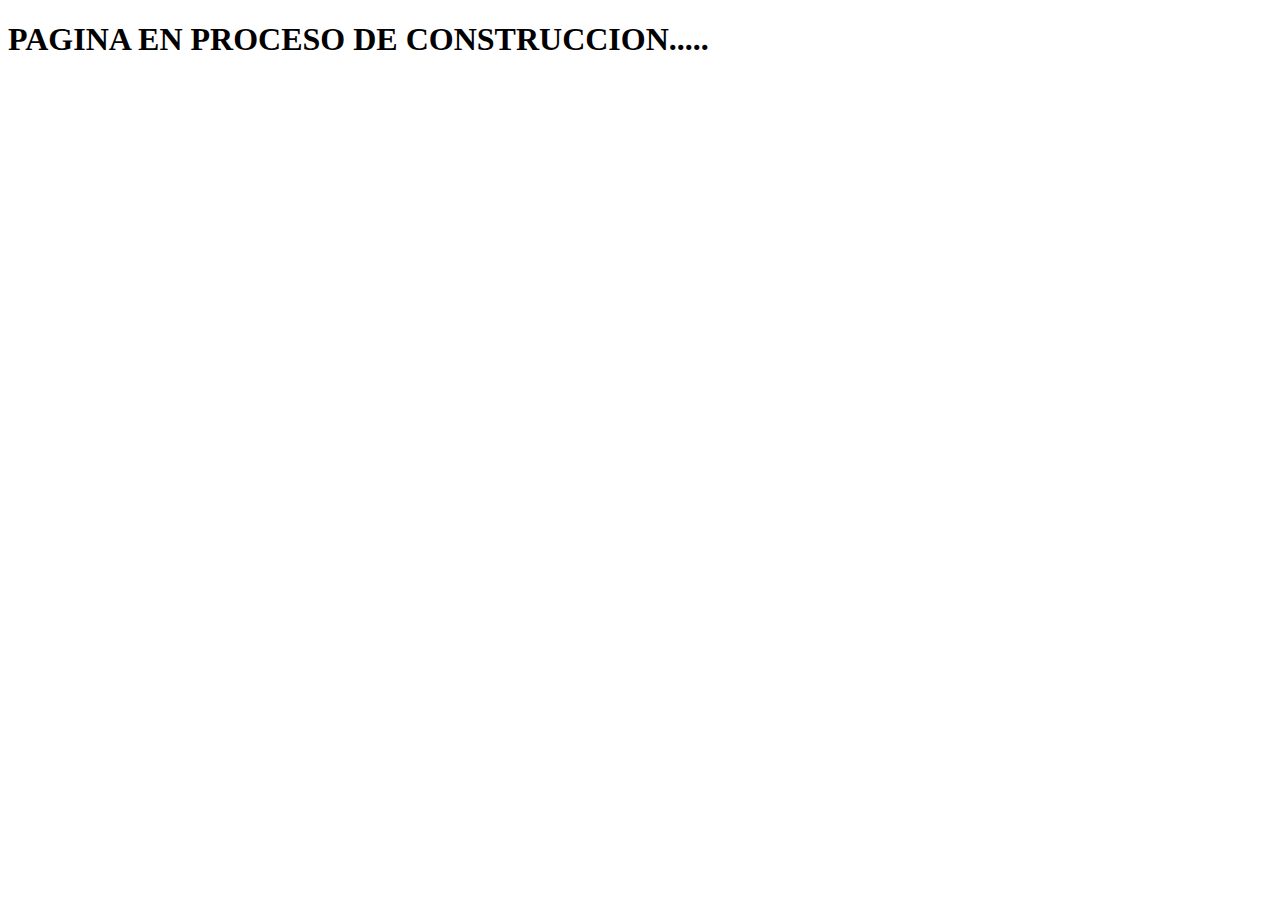
==== resultado.html @ 346f228c "Add files via upload" ====
<!DOCTYPE html>
<html lang="en" dir="ltr">
  <head>
    <meta charset="utf-8">
    <title>Pagina WEB</title>
    <link href="https://cdn.jsdelivr.net/npm/bootstrap@5.0.0-beta3/dist/css/bootstrap.min.css" rel="stylesheet" integrity="sha384-eOJMYsd53ii+scO/bJGFsiCZc+5NDVN2yr8+0RDqr0Ql0h+rP48ckxlpbzKgwra6" crossorigin="anonymous">
    <script src="https://cdn.jsdelivr.net/npm/bootstrap@5.0.0-beta3/dist/js/bootstrap.bundle.min.js" integrity="sha384-JEW9xMcG8R+pH31jmWH6WWP0WintQrMb4s7ZOdauHnUtxwoG2vI5DkLtS3qm9Ekf" crossorigin="anonymous"></script>
  </head>
  <body>
    <h1> PAGINA EN PROCESO DE CONSTRUCCION.....</h1>

  </body>
</html>
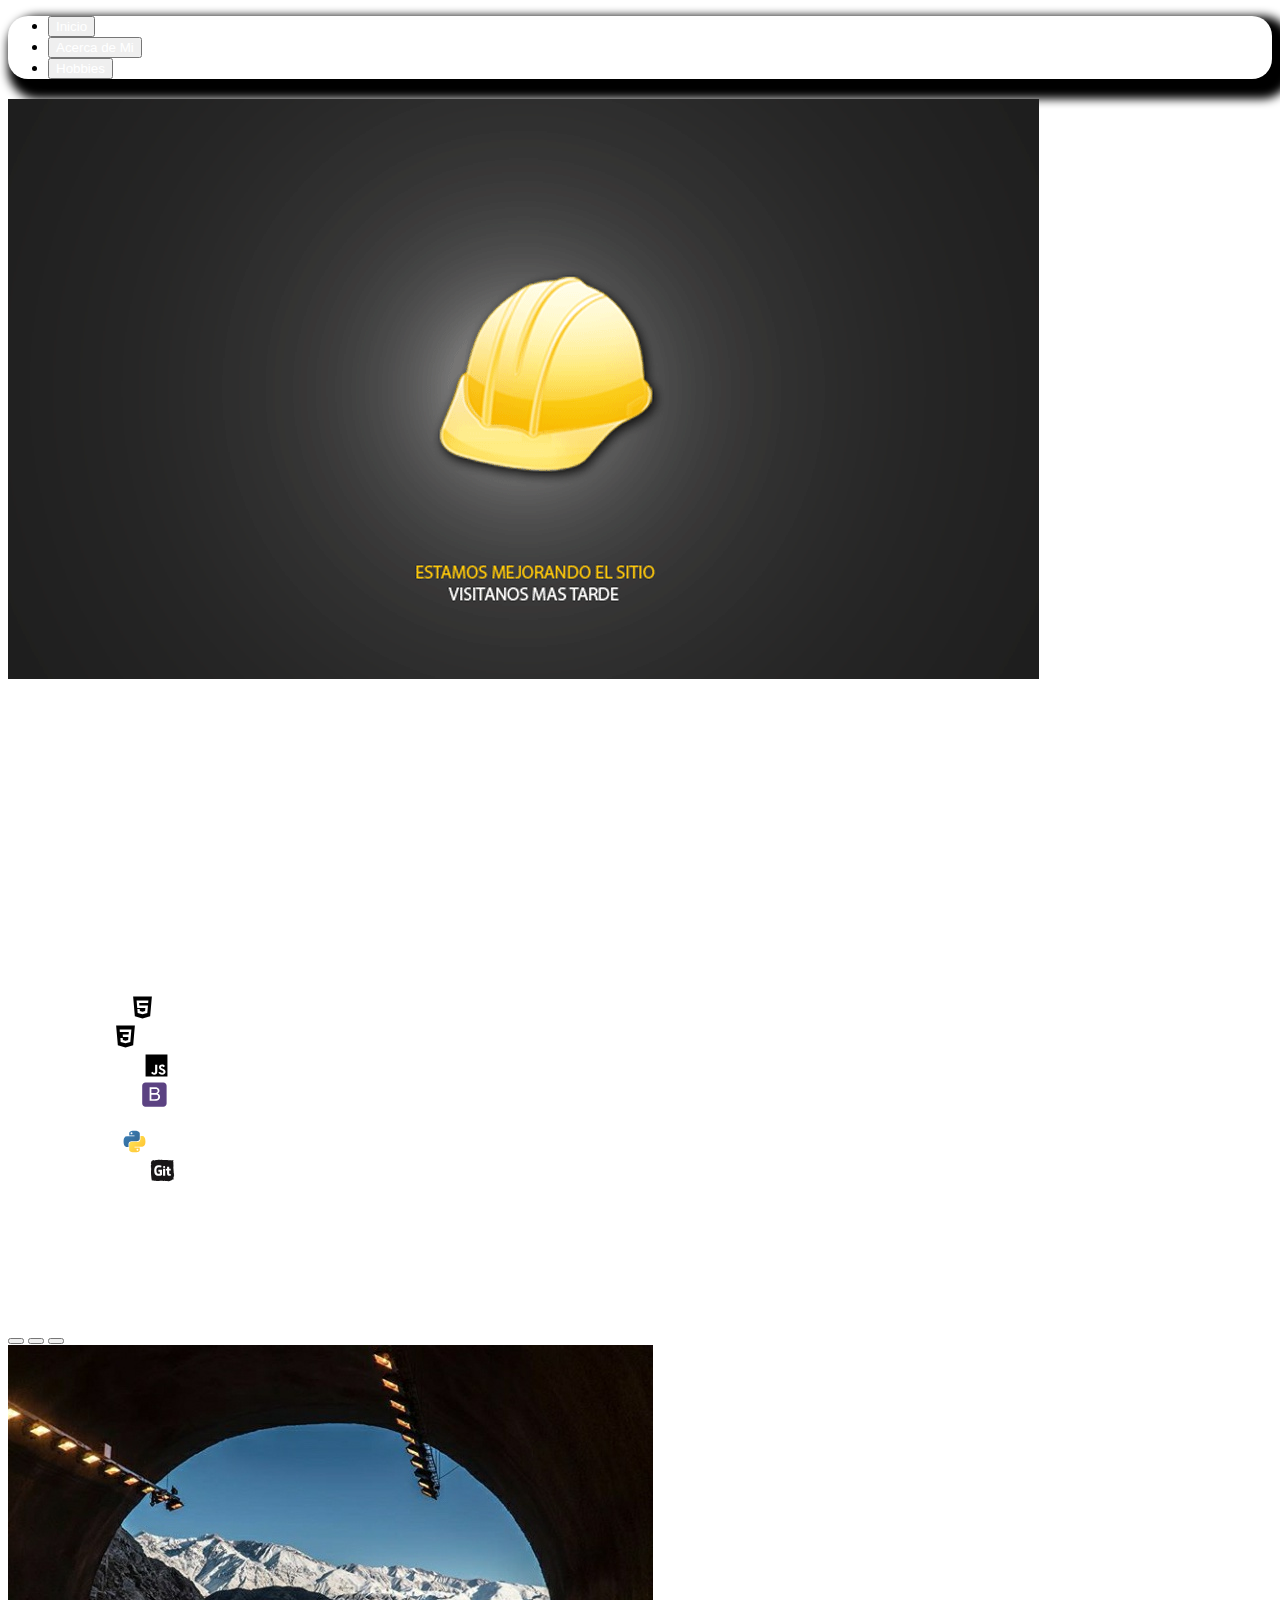
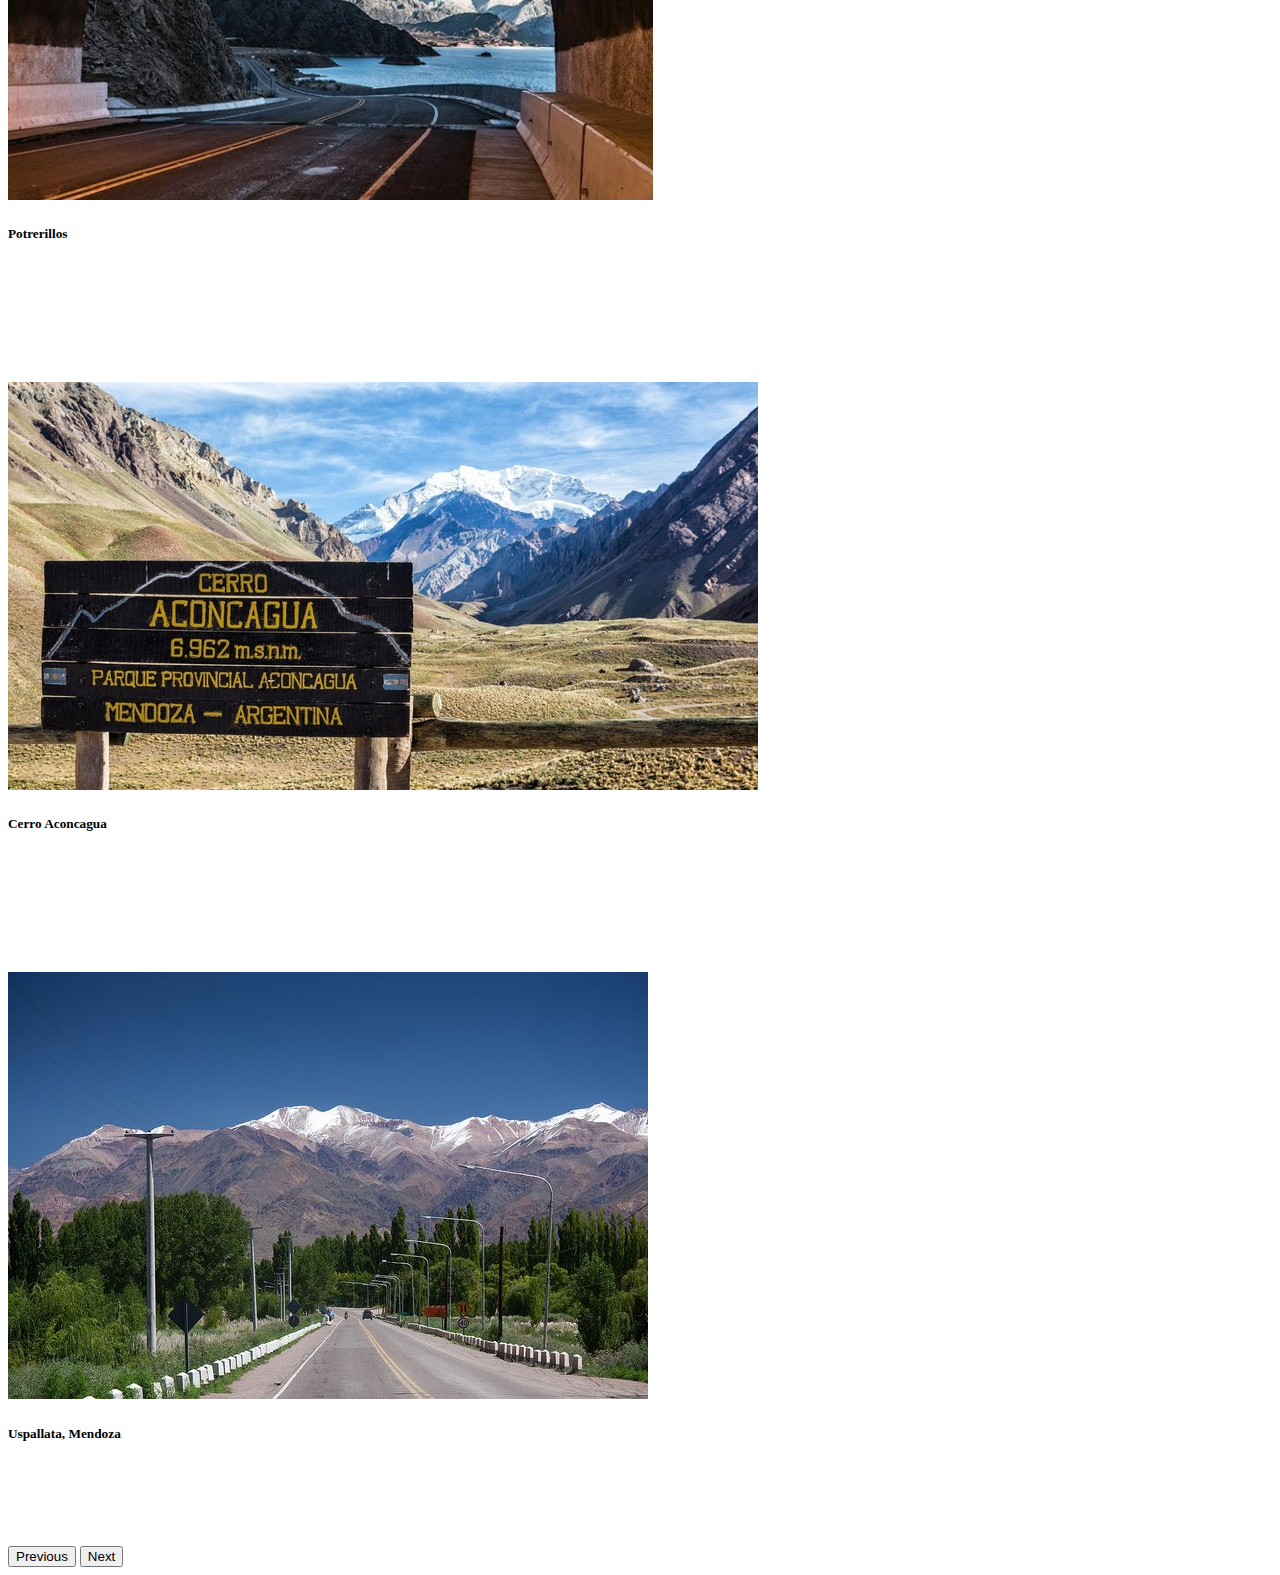
==== commit 950e91ee: "Add files via upload" ====
--- a/resultado.html
+++ b/resultado.html
@@ -3,11 +3,98 @@
   <head>
     <meta charset="utf-8">
     <title>Pagina WEB</title>
+    <link rel="stylesheet" href="css/styles2.css">
     <link href="https://cdn.jsdelivr.net/npm/bootstrap@5.0.0-beta3/dist/css/bootstrap.min.css" rel="stylesheet" integrity="sha384-eOJMYsd53ii+scO/bJGFsiCZc+5NDVN2yr8+0RDqr0Ql0h+rP48ckxlpbzKgwra6" crossorigin="anonymous">
     <script src="https://cdn.jsdelivr.net/npm/bootstrap@5.0.0-beta3/dist/js/bootstrap.bundle.min.js" integrity="sha384-JEW9xMcG8R+pH31jmWH6WWP0WintQrMb4s7ZOdauHnUtxwoG2vI5DkLtS3qm9Ekf" crossorigin="anonymous"></script>
   </head>
   <body>
-    <h1> PAGINA EN PROCESO DE CONSTRUCCION.....</h1>
+    <ul class="nav nav-tabs bg-dark mt-1 ms-3 me-3" id="myTab" role="tablist">
+  <li class="nav-item" role="presentation">
+    <button class="nav-link" id="home-tab" data-bs-toggle="tab" data-bs-target="#home" type="button" role="tab" aria-controls="home" aria-selected="false">Inicio</button>
+  </li>
+  <li class="nav-item" role="presentation">
+    <button class="nav-link" id="profile-tab" data-bs-toggle="tab" data-bs-target="#profile" type="button" role="tab" aria-controls="profile" aria-selected="false">Acerca de Mi</button>
+  </li>
+  <li class="nav-item" role="presentation">
+    <button class="nav-link" id="contact-tab" data-bs-toggle="tab" data-bs-target="#contact" type="button" role="tab" aria-controls="contact" aria-selected="false">Hobbies</button>
+  </li>
+</ul>
+<div class="tab-content" id="myTabContent">
+  <div class="tab-pane fade" id="home" role="tabpanel" aria-labelledby="home-tab">
+    <div class="clearfix">
+      <img src="images/paginaproceso.gif" class="col-md-6 float-md-end me-5 " alt="...">
+      <p>
+        A paragraph of placeholder text. We're using it here to show the use of the clearfix class. We're adding quite a few meaningless phrases here to demonstrate how the columns interact here with the floated image.
+      </p>
+       <p>
+        As you can see the paragraphs gracefully wrap around the floated image. Now imagine how this would look with some actual content in here, rather than just this boring placeholder text that goes on and on, but actually conveys no tangible information at. It simply takes up space and should not really be read.
+      </p>
+       <p>
+        And yet, here you are, still persevering in reading this placeholder text, hoping for some more insights, or some hidden easter egg of content. A joke, perhaps. Unfortunately, there's none of that here.
+      </p>
+    </div>
+
+</div>
+ <div class="tab-pane fade" id="profile" role="tabpanel" aria-labelledby="profile-tab">
+  <p>Hola!, mi nombre es <b>Gabriel Bautista</b> y vivo en la ciudad de <b>Cordoba, Argentina.</b> Naci el 2 de Marzo de 1995, en la ciudad de <b>Buenos Aires</b>. Actualmente estoy estudiando la carrera de <b>Ingenieria en Computacion</b> en la <b>Facultad de Ciencias Exactas, Fisicas y Naturales (UNC).</b>En paralelo a esto, tambien estoy realizando cursos sobre Desarrollo Web y Programacion.</p>
+  <p>Algunas de las disciplinas/skills que manejo son:</p>
+  <ul class="skills">
+    <li>HTML5 <a target="_blank" href="https://es.wikipedia.org/wiki/HTML"> <img src="images/html.svg" alt="logo html" height="25px"></a></li>
+    <li>CSS3 <a target="_blank" href="https://es.wikipedia.org/wiki/Hoja_de_estilos_en_cascada#CSS3">  <img src="images/css3.svg" alt="logo css" height="25px"></a></li>
+    <li>JavaScript <a target="_blank" href="https://es.wikipedia.org/wiki/JavaScript"> <img src="images/js.svg" alt="logo js" height="25px"></a></li>
+    <li>BootStrap <a target="_blank" href="https://es.wikipedia.org/wiki/Bootstrap_(framework)"> <img src="images/bootstrap.svg" alt="logo bt" height="25px"></a></li>
+    <li>SQL/MySQL</li>
+    <li>Python <a target="_blank" href="https://es.wikipedia.org/wiki/Python"> <img src="images/python.svg" alt="logo python" height="25px"></a></li>
+    <li>Git/GitHub <a target="_blank" href="https://es.wikipedia.org/wiki/GitHub"> <img src="images/git.svg" alt="logo git" height="25px"></a></li>
+  </ul>
+</div>
+  <div class="tab-pane fade" id="contact" role="tabpanel" aria-labelledby="contact-tab">
+    <p>Fuera del trabajo, en mis tiempos libres, me gusta salir a pasear y disfrutar de la naturaleza. Tambien me gusta la fotografia, en donde por ahora estoy en una etapa de "aficionado" aun. La idea es ir generando un pequeño portfolio con fotos tomadas por mi, sobre los distintos lugares que he visitado. Poco a poco voy a ir agregando y modificando la estructura de la pagina, hasta dejarla lo mas intuitiva posible. </p>
+    <br>
+    <br>
+    <div id="carouselExampleCaptions" class="carousel slide" data-bs-ride="carousel">
+      <div class="carousel-indicators">
+        <button type="button" data-bs-target="#carouselExampleCaptions" data-bs-slide-to="0" class="active" aria-current="true" aria-label="Slide 1"></button>
+        <button type="button" data-bs-target="#carouselExampleCaptions" data-bs-slide-to="1" aria-label="Slide 2"></button>
+        <button type="button" data-bs-target="#carouselExampleCaptions" data-bs-slide-to="2" aria-label="Slide 3"></button>
+      </div>
+      <div class="carousel-inner">
+        <div class="carousel-item active">
+          <img src="images/potrerillos.jpg" class="rounded mx-auto d-block mt-4 w-50" alt="...">
+          <div class="carousel-caption d-none d-md-block">
+            <h5>Potrerillos</h5>
+            <p class="potrerillos">Potrerillos es una localidad ubicada sobre la cordillera de los Andes, en el Departamento Luján de Cuyo de la provincia de Mendoza, Argentina.
+
+Se encuentra a 69 km de la ciudad de Mendoza (Argentina) y en pleno Corredor Andino se ubica el espejo de agua de Potrerillos, el que actualmente alcanza unas 1500 hectáreas de superficie con 14 km de largo y casi 3 de ancho máximo. La majestuosidad de este marco, sumada a la belleza del paisaje natural, el aire puro, el clima y el ambiente de montaña, redunda en un gran potencial turístico y recreativo a nivel internacional.</p>
+          </div>
+        </div>
+        <div class="carousel-item">
+          <img src="images/aconcagua.jpg" class="rounded mx-auto d-block mt-4 w-50" alt="...">
+          <div class="carousel-caption d-none d-md-block">
+            <h5>Cerro Aconcagua</h5>
+            <p class="aconcagua">El Aconcagua es una montaña ubicada en el departamento Las Heras, en la provincia de Mendoza, en el oeste de la República Argentina. Integra la Cordillera Principal, la cual es un componente de la cordillera de los Andes. Con una altitud de 6962 m s. n. m. (metros sobre el nivel del mar),1​ es el pico más eminente de los hemisferios meridional y occidental, el más alto de la Tierra después del sistema de los Himalayas (Asia) y, por tanto, la cima más elevada en América.</p>
+          </div>
+        </div>
+        <div class="carousel-item">
+          <img src="images/uspallata.jpg" class="rounded mx-auto d-block mt-4 w-50" alt="...">
+          <div class="carousel-caption d-none d-md-block">
+            <h5>Uspallata, Mendoza</h5>
+            <p class="uspallata">Uspallata es una ciudad situada en el departamento Las Heras, provincia de Mendoza, Argentina, surcada por el río Mendoza y los arroyos San Alberto y Uspallata. En el año 2018 los distritos de Las Cuevas, Penitentes y Uspallata fueron fusionados en uno solo llamado en la actualidad "Uspallata y Alta Montaña"..</p>
+          </div>
+        </div>
+      </div>
+      <button class="carousel-control-prev" type="button" data-bs-target="#carouselExampleCaptions" data-bs-slide="prev">
+        <span class="carousel-control-prev-icon" aria-hidden="true"></span>
+        <span class="visually-hidden">Previous</span>
+      </button>
+      <button class="carousel-control-next" type="button" data-bs-target="#carouselExampleCaptions" data-bs-slide="next">
+        <span class="carousel-control-next-icon" aria-hidden="true"></span>
+        <span class="visually-hidden">Next</span>
+      </button>
+    </div>
+
+  </div>
+</div>
 
   </body>
 </html>
--- a/css/styles2.css
+++ b/css/styles2.css
@@ -0,0 +1,42 @@
+body{
+  background-image: url(https://fondosmil.com/fondo/13555.jpg);
+  background-repeat: no-repeat;
+  background-size: cover;
+
+}
+
+.nav-link{
+  color: white;
+}
+#myTab{
+  border-radius: 20px 20px 20px 20px;
+  margin-bottom: 20px;
+  box-shadow: 10px 10px 10px 10px;
+
+
+
+}
+p{
+  margin: 25px;
+  color: white;
+}
+.skills{
+  margin: 25px;
+  color: white;
+}
+.uspallata,.potrerillos, .aconcagua{
+  text-align: center;
+  margin-left: 20%;
+  margin-right: 20%;
+  color: white;
+  text-shadow: 10px 10px 10px;
+}
+
+
+
+
+
+
+
+
+}
